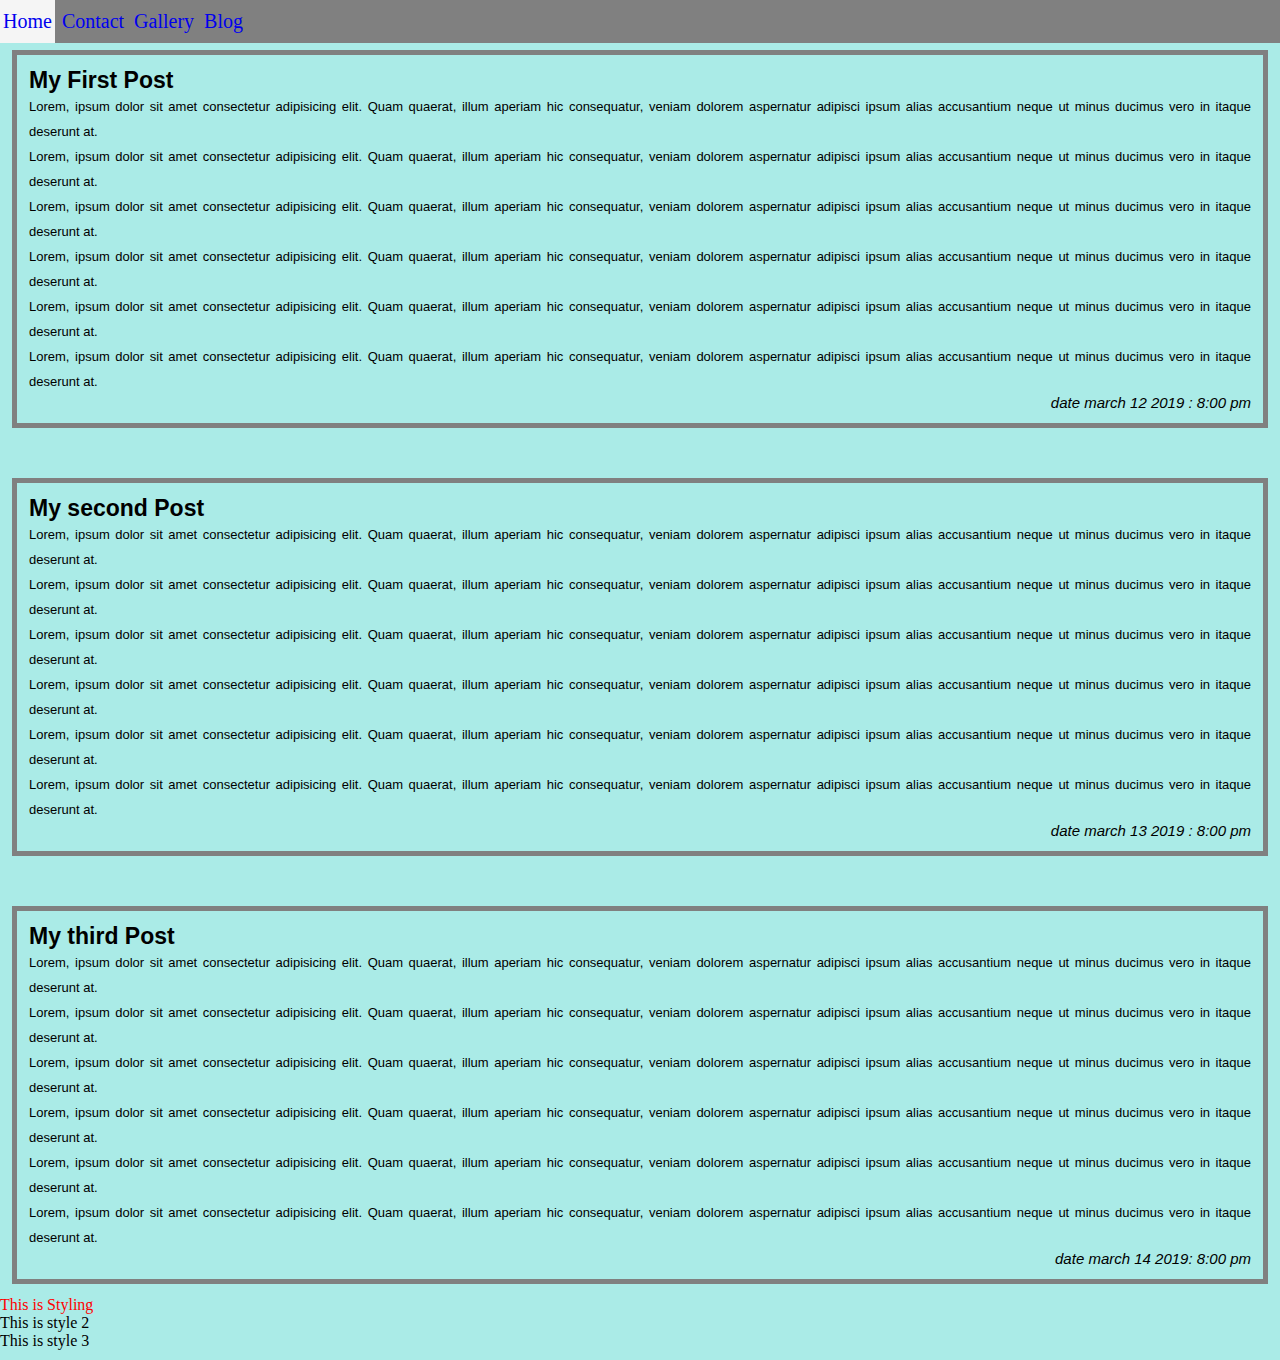
==== blog.html @ 46d50d55 "before fitsum check" ====
<!DOCTYPE html>
<html lang="en">
<head>
    <meta charset="UTF-8">
    <meta name="viewport" content="width=device-width, initial-scale=1.0">
    <meta http-equiv="X-UA-Compatible" content="ie=edge">
    <title>Blog </title>
    <link rel="stylesheet" href="./asset/css/style.css">
   
</head>
<body>
    <header>
        <!-- Navigation bar -->
    <nav>
       <ul>
            <li>  <a href="index.html"> Home </a>  </li>
            <li> <a href="contact.html">Contact </a> </li>
            <li><a href="gallery.html">Gallery </a> </li>
            <li><a href="blog.html">Blog </a></li>
        </ul>
    </nav>
    </header>
    <div id="container">
        <!-- 1 post -->
        <section>
            <p class="title">
                    My First Post
            </p>
            <article>
                <p>Lorem, ipsum dolor sit amet consectetur adipisicing elit. Quam quaerat, illum aperiam hic consequatur, veniam dolorem aspernatur adipisci ipsum alias accusantium neque ut minus ducimus vero in itaque deserunt at.</p>
                <p>Lorem, ipsum dolor sit amet consectetur adipisicing elit. Quam quaerat, illum aperiam hic consequatur, veniam dolorem aspernatur adipisci ipsum alias accusantium neque ut minus ducimus vero in itaque deserunt at.</p>
                <p>Lorem, ipsum dolor sit amet consectetur adipisicing elit. Quam quaerat, illum aperiam hic consequatur, veniam dolorem aspernatur adipisci ipsum alias accusantium neque ut minus ducimus vero in itaque deserunt at.</p>
                <p>Lorem, ipsum dolor sit amet consectetur adipisicing elit. Quam quaerat, illum aperiam hic consequatur, veniam dolorem aspernatur adipisci ipsum alias accusantium neque ut minus ducimus vero in itaque deserunt at.</p>
                <p>Lorem, ipsum dolor sit amet consectetur adipisicing elit. Quam quaerat, illum aperiam hic consequatur, veniam dolorem aspernatur adipisci ipsum alias accusantium neque ut minus ducimus vero in itaque deserunt at.</p>
                <p>Lorem, ipsum dolor sit amet consectetur adipisicing elit. Quam quaerat, illum aperiam hic consequatur, veniam dolorem aspernatur adipisci ipsum alias accusantium neque ut minus ducimus vero in itaque deserunt at.</p>
            </article>
            <p class="date">date march 12 2019 : 8:00 pm</p>
        </section>
        <section>
                <p class="title">
                        My second Post
                </p>
                <article>
                    <p>Lorem, ipsum dolor sit amet consectetur adipisicing elit. Quam quaerat, illum aperiam hic consequatur, veniam dolorem aspernatur adipisci ipsum alias accusantium neque ut minus ducimus vero in itaque deserunt at.</p>
                    <p>Lorem, ipsum dolor sit amet consectetur adipisicing elit. Quam quaerat, illum aperiam hic consequatur, veniam dolorem aspernatur adipisci ipsum alias accusantium neque ut minus ducimus vero in itaque deserunt at.</p>
                    <p>Lorem, ipsum dolor sit amet consectetur adipisicing elit. Quam quaerat, illum aperiam hic consequatur, veniam dolorem aspernatur adipisci ipsum alias accusantium neque ut minus ducimus vero in itaque deserunt at.</p>
                    <p>Lorem, ipsum dolor sit amet consectetur adipisicing elit. Quam quaerat, illum aperiam hic consequatur, veniam dolorem aspernatur adipisci ipsum alias accusantium neque ut minus ducimus vero in itaque deserunt at.</p>
                    <p>Lorem, ipsum dolor sit amet consectetur adipisicing elit. Quam quaerat, illum aperiam hic consequatur, veniam dolorem aspernatur adipisci ipsum alias accusantium neque ut minus ducimus vero in itaque deserunt at.</p>
                    <p>Lorem, ipsum dolor sit amet consectetur adipisicing elit. Quam quaerat, illum aperiam hic consequatur, veniam dolorem aspernatur adipisci ipsum alias accusantium neque ut minus ducimus vero in itaque deserunt at.</p>
                </article>
                <p class="date">date march 13 2019 : 8:00 pm</p>
        </section>
        <section>
                <p class="title">
                        My third Post
                </p>
                <article>
                    <p>Lorem, ipsum dolor sit amet consectetur adipisicing elit. Quam quaerat, illum aperiam hic consequatur, veniam dolorem aspernatur adipisci ipsum alias accusantium neque ut minus ducimus vero in itaque deserunt at.</p>
                    <p>Lorem, ipsum dolor sit amet consectetur adipisicing elit. Quam quaerat, illum aperiam hic consequatur, veniam dolorem aspernatur adipisci ipsum alias accusantium neque ut minus ducimus vero in itaque deserunt at.</p>
                    <p>Lorem, ipsum dolor sit amet consectetur adipisicing elit. Quam quaerat, illum aperiam hic consequatur, veniam dolorem aspernatur adipisci ipsum alias accusantium neque ut minus ducimus vero in itaque deserunt at.</p>
                    <p>Lorem, ipsum dolor sit amet consectetur adipisicing elit. Quam quaerat, illum aperiam hic consequatur, veniam dolorem aspernatur adipisci ipsum alias accusantium neque ut minus ducimus vero in itaque deserunt at.</p>
                    <p>Lorem, ipsum dolor sit amet consectetur adipisicing elit. Quam quaerat, illum aperiam hic consequatur, veniam dolorem aspernatur adipisci ipsum alias accusantium neque ut minus ducimus vero in itaque deserunt at.</p>
                    <p>Lorem, ipsum dolor sit amet consectetur adipisicing elit. Quam quaerat, illum aperiam hic consequatur, veniam dolorem aspernatur adipisci ipsum alias accusantium neque ut minus ducimus vero in itaque deserunt at.</p>
                </article>
                <p class="date">date march 14 2019: 8:00 pm</p>
        </section>
    </div>
    <!-- in line style-->
    <p style="color: red;">This is Styling</p>
    <p>This is style 2</p>
    <p>This is style 3</p>
</body>
</html>
---- asset/css/style.css ----
*
{
    margin: 0px;
    padding: 0px;
}
body {

    background-color: rgb(170, 235, 231);
    margin: 10px auto;
    

    
}


header {

    background-color: grey;
    position: fixed;
    top:0px;
    width: 100%;

}

section
{
    border: solid  5px grey ;
    padding: 12px;
    font-family: Arial, Helvetica, sans-serif;
    margin: 12px;
    margin-top: 50px;
    
}
article
{
    line-height: 25px;
    text-align: justify;
    font-size: 13px;
    
}
.title 
{
        font-size: 23px;
        font-weight: bold;
}
.date 
{
    font-style: italic;
    font-size: 15px;
    text-align: right;
}
nav > ul > li{
    display: inline-block;
    padding: 10px 3px;
    font-size: 20px;
    
}
nav > ul > li > a
{
    text-decoration: none;
}
nav > ul > li:hover
{
    background-color: whitesmoke;
}
.img
{   
    width: 150px;
    height: 150px;
    border-radius: 100%;
    float:left;
    
}
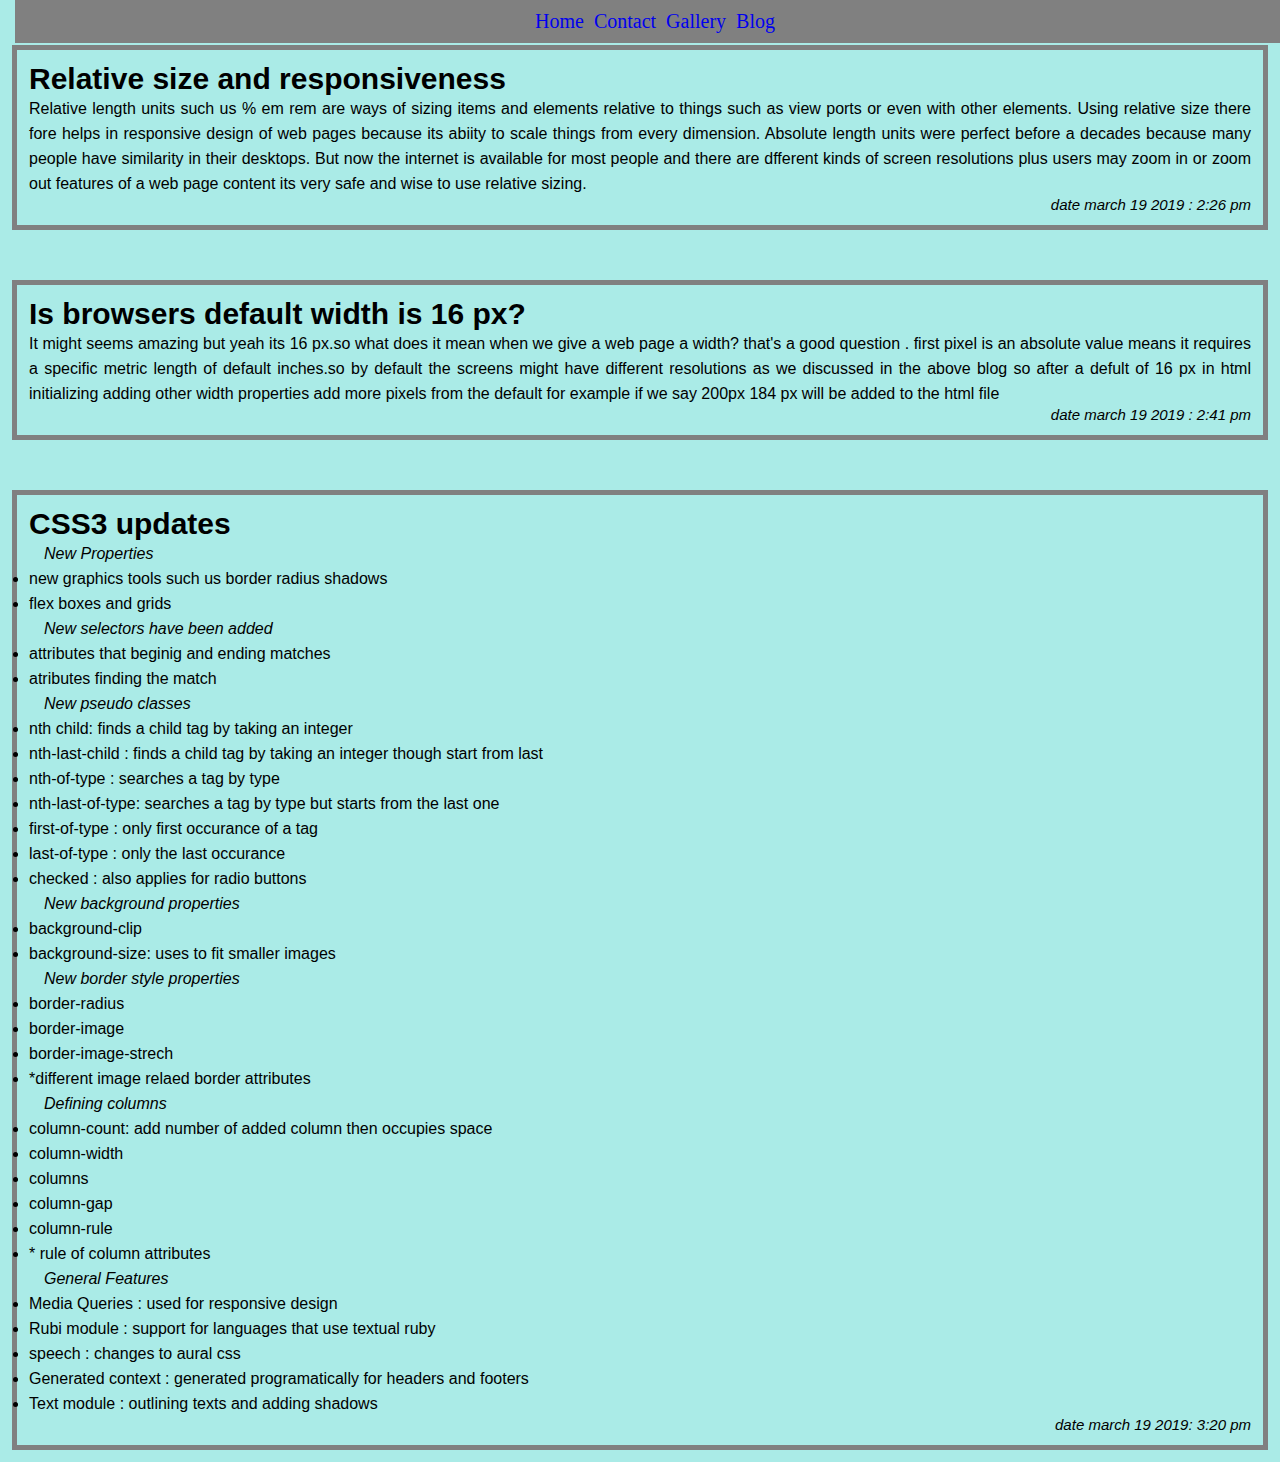
==== commit a4c511de: "blog is written" ====
--- a/blog.html
+++ b/blog.html
@@ -24,50 +24,76 @@
         <!-- 1 post -->
         <section>
             <p class="title">
-                    My First Post
+                 Relative size and responsiveness    
             </p>
             <article>
-                <p>Lorem, ipsum dolor sit amet consectetur adipisicing elit. Quam quaerat, illum aperiam hic consequatur, veniam dolorem aspernatur adipisci ipsum alias accusantium neque ut minus ducimus vero in itaque deserunt at.</p>
-                <p>Lorem, ipsum dolor sit amet consectetur adipisicing elit. Quam quaerat, illum aperiam hic consequatur, veniam dolorem aspernatur adipisci ipsum alias accusantium neque ut minus ducimus vero in itaque deserunt at.</p>
-                <p>Lorem, ipsum dolor sit amet consectetur adipisicing elit. Quam quaerat, illum aperiam hic consequatur, veniam dolorem aspernatur adipisci ipsum alias accusantium neque ut minus ducimus vero in itaque deserunt at.</p>
-                <p>Lorem, ipsum dolor sit amet consectetur adipisicing elit. Quam quaerat, illum aperiam hic consequatur, veniam dolorem aspernatur adipisci ipsum alias accusantium neque ut minus ducimus vero in itaque deserunt at.</p>
-                <p>Lorem, ipsum dolor sit amet consectetur adipisicing elit. Quam quaerat, illum aperiam hic consequatur, veniam dolorem aspernatur adipisci ipsum alias accusantium neque ut minus ducimus vero in itaque deserunt at.</p>
-                <p>Lorem, ipsum dolor sit amet consectetur adipisicing elit. Quam quaerat, illum aperiam hic consequatur, veniam dolorem aspernatur adipisci ipsum alias accusantium neque ut minus ducimus vero in itaque deserunt at.</p>
-            </article>
-            <p class="date">date march 12 2019 : 8:00 pm</p>
+                Relative length units such us % em rem are ways of sizing items and elements relative to things such as view ports or even with other elements. Using relative size there fore helps in responsive  design of web pages because its abiity to scale things from every dimension.
+                Absolute length units were perfect before a decades because many people have similarity in their desktops. But now the internet is available for most people and there are dfferent kinds of screen resolutions plus users may zoom in or zoom out features of a web page content
+                its very safe and wise to use relative sizing.  
+                </article>
+            <p class="date">date march 19 2019 : 2:26 pm</p>
         </section>
         <section>
                 <p class="title">
-                        My second Post
+                        Is browsers default width is 16 px? 
                 </p>
                 <article>
-                    <p>Lorem, ipsum dolor sit amet consectetur adipisicing elit. Quam quaerat, illum aperiam hic consequatur, veniam dolorem aspernatur adipisci ipsum alias accusantium neque ut minus ducimus vero in itaque deserunt at.</p>
-                    <p>Lorem, ipsum dolor sit amet consectetur adipisicing elit. Quam quaerat, illum aperiam hic consequatur, veniam dolorem aspernatur adipisci ipsum alias accusantium neque ut minus ducimus vero in itaque deserunt at.</p>
-                    <p>Lorem, ipsum dolor sit amet consectetur adipisicing elit. Quam quaerat, illum aperiam hic consequatur, veniam dolorem aspernatur adipisci ipsum alias accusantium neque ut minus ducimus vero in itaque deserunt at.</p>
-                    <p>Lorem, ipsum dolor sit amet consectetur adipisicing elit. Quam quaerat, illum aperiam hic consequatur, veniam dolorem aspernatur adipisci ipsum alias accusantium neque ut minus ducimus vero in itaque deserunt at.</p>
-                    <p>Lorem, ipsum dolor sit amet consectetur adipisicing elit. Quam quaerat, illum aperiam hic consequatur, veniam dolorem aspernatur adipisci ipsum alias accusantium neque ut minus ducimus vero in itaque deserunt at.</p>
-                    <p>Lorem, ipsum dolor sit amet consectetur adipisicing elit. Quam quaerat, illum aperiam hic consequatur, veniam dolorem aspernatur adipisci ipsum alias accusantium neque ut minus ducimus vero in itaque deserunt at.</p>
+                    <p>It might seems amazing but yeah its 16 px.so what does it mean when we give a web page a width? that's a good question . first pixel is an absolute value means it requires a specific metric length of default inches.so by default the screens might have different resolutions as we discussed in the above blog so after a defult of 16 px in html initializing adding other width properties add more pixels from the 
+                        default for example if we say 200px 184 px will be added to the html file
+                    </p>
+                    
                 </article>
-                <p class="date">date march 13 2019 : 8:00 pm</p>
+                <p class="date">date march 19 2019 : 2:41 pm</p>
         </section>
         <section>
                 <p class="title">
-                        My third Post
+                        CSS3 updates
                 </p>
                 <article>
-                    <p>Lorem, ipsum dolor sit amet consectetur adipisicing elit. Quam quaerat, illum aperiam hic consequatur, veniam dolorem aspernatur adipisci ipsum alias accusantium neque ut minus ducimus vero in itaque deserunt at.</p>
-                    <p>Lorem, ipsum dolor sit amet consectetur adipisicing elit. Quam quaerat, illum aperiam hic consequatur, veniam dolorem aspernatur adipisci ipsum alias accusantium neque ut minus ducimus vero in itaque deserunt at.</p>
-                    <p>Lorem, ipsum dolor sit amet consectetur adipisicing elit. Quam quaerat, illum aperiam hic consequatur, veniam dolorem aspernatur adipisci ipsum alias accusantium neque ut minus ducimus vero in itaque deserunt at.</p>
-                    <p>Lorem, ipsum dolor sit amet consectetur adipisicing elit. Quam quaerat, illum aperiam hic consequatur, veniam dolorem aspernatur adipisci ipsum alias accusantium neque ut minus ducimus vero in itaque deserunt at.</p>
-                    <p>Lorem, ipsum dolor sit amet consectetur adipisicing elit. Quam quaerat, illum aperiam hic consequatur, veniam dolorem aspernatur adipisci ipsum alias accusantium neque ut minus ducimus vero in itaque deserunt at.</p>
-                    <p>Lorem, ipsum dolor sit amet consectetur adipisicing elit. Quam quaerat, illum aperiam hic consequatur, veniam dolorem aspernatur adipisci ipsum alias accusantium neque ut minus ducimus vero in itaque deserunt at.</p>
+                    <p class="article-head">New Properties</p>
+                    
+                        <li>new graphics tools such us border radius shadows</li>
+                        <li> flex boxes and grids</li>
+                        
+                   
+                    <p class="article-head">New selectors have been added</p>
+                    <li>attributes that beginig and  ending  matches</li>
+                    <li> atributes finding the match</li>
+                    <p class="article-head">New pseudo classes</p>
+                    <li>nth child: finds a  child tag by taking an integer </li>
+                    <li>nth-last-child : finds a child tag by taking an integer though start from last </li>
+                    <li>nth-of-type : searches a tag by type</li>
+                    <li>nth-last-of-type: searches a tag by type but starts from the last one</li>
+                    <li>first-of-type : only first occurance of a tag </li>
+                    <li>last-of-type :  only the last occurance</li>
+                    <li>checked : also applies for radio buttons</li>
+                    <p class="article-head">New background properties</p>
+                    <li>background-clip</li>
+                    <li>background-size: uses to fit smaller images</li>
+                    <p class="article-head">New border style properties</p>
+                    <li>border-radius</li>
+                    <li>border-image</li>
+                    <li>border-image-strech</li>
+                    <li> *different image relaed border attributes</li>
+                    <p class="article-head">Defining columns</p>
+                    <li>column-count: add number of added column then occupies space</li>
+                    <li>column-width</li>
+                    <li>columns</li>
+                    <li>column-gap</li>
+                    <li>column-rule</li>
+                    <li>* rule of column attributes</li>
+                    <p class="article-head"> General Features </p>
+                        <li>Media Queries : used for responsive design </li>
+                        <li>Rubi module : support for languages that use textual ruby</li>
+                        <li>speech : changes to aural css</li>
+                        <li> Generated context : generated programatically for headers and footers</li>
+                        <li>Text module : outlining texts and adding shadows</li>
+                   
+                    
                 </article>
-                <p class="date">date march 14 2019: 8:00 pm</p>
+                <p class="date">date march 19 2019: 3:20 pm</p>
         </section>
     </div>
-    <!-- in line style-->
-    <p style="color: red;">This is Styling</p>
-    <p>This is style 2</p>
-    <p>This is style 3</p>
+    
 </body>
 </html>
--- a/asset/css/style.css
+++ b/asset/css/style.css
@@ -1,24 +1,24 @@
 *
 {
+    padding: 0px;
     margin: 0px;
-    padding: 0px;
 }
 body {
+    margin-top: 40px;
+    background-color: rgb(170, 235, 231);
 
-    background-color: rgb(170, 235, 231);
-    margin: 10px auto;
-    
-
-    
 }
 
 
 header {
-
+    text-align: center;
     background-color: grey;
     position: fixed;
     top:0px;
     width: 100%;
+    margin-left: 15px;
+    margin-right: 15px;
+    
 
 }
 
@@ -30,17 +30,24 @@
     margin: 12px;
     margin-top: 50px;
     
+    
 }
+section:first-of-type
+{
+    margin-top: 45px;
+}
+
+
 article
 {
     line-height: 25px;
     text-align: justify;
-    font-size: 13px;
+    font-size: 16px;
     
 }
 .title 
 {
-        font-size: 23px;
+        font-size: 30px;
         font-weight: bold;
 }
 .date 
@@ -48,6 +55,10 @@
     font-style: italic;
     font-size: 15px;
     text-align: right;
+}
+.article-head{
+    margin-left: 15px;
+    font-style: italic;
 }
 nav > ul > li{
     display: inline-block;
@@ -58,6 +69,7 @@
 nav > ul > li > a
 {
     text-decoration: none;
+
 }
 nav > ul > li:hover
 {
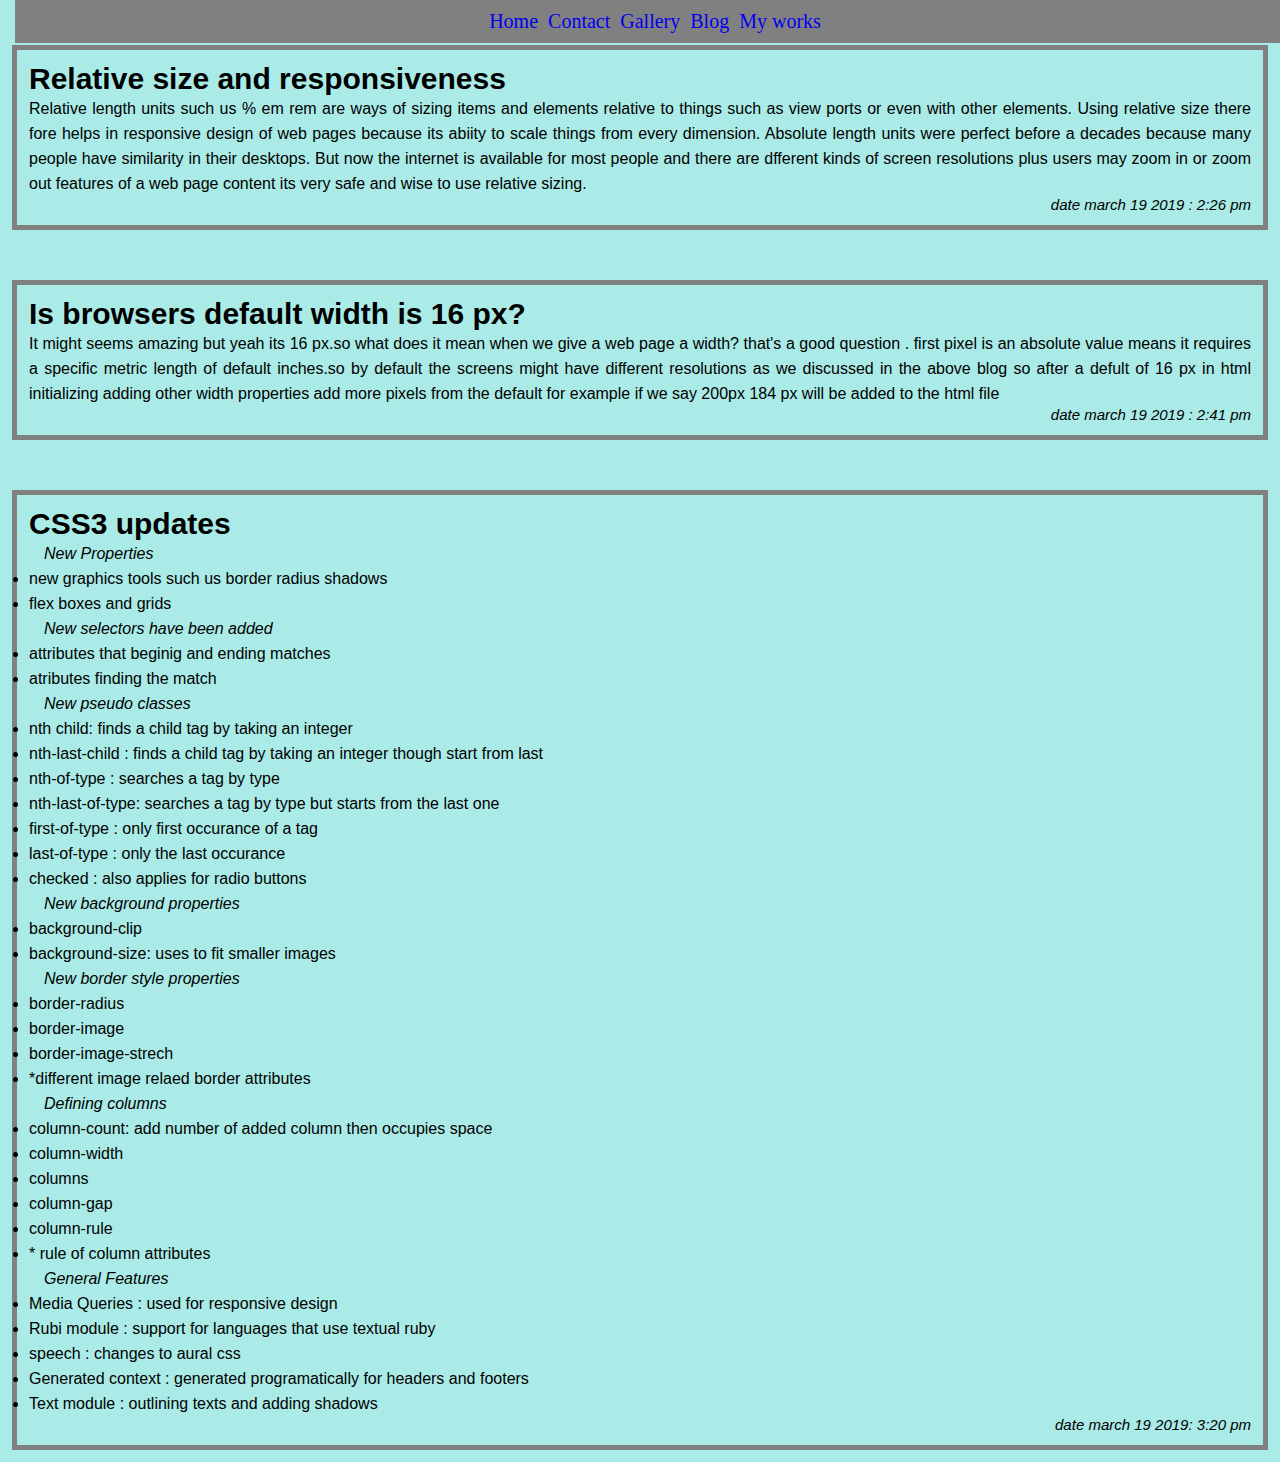
==== commit e6dc8617: "myworks navgation s added" ====
--- a/blog.html
+++ b/blog.html
@@ -17,6 +17,7 @@
             <li> <a href="contact.html">Contact </a> </li>
             <li><a href="gallery.html">Gallery </a> </li>
             <li><a href="blog.html">Blog </a></li>
+            <li><a href="mywork.html">My works</a></li>
         </ul>
     </nav>
     </header>
